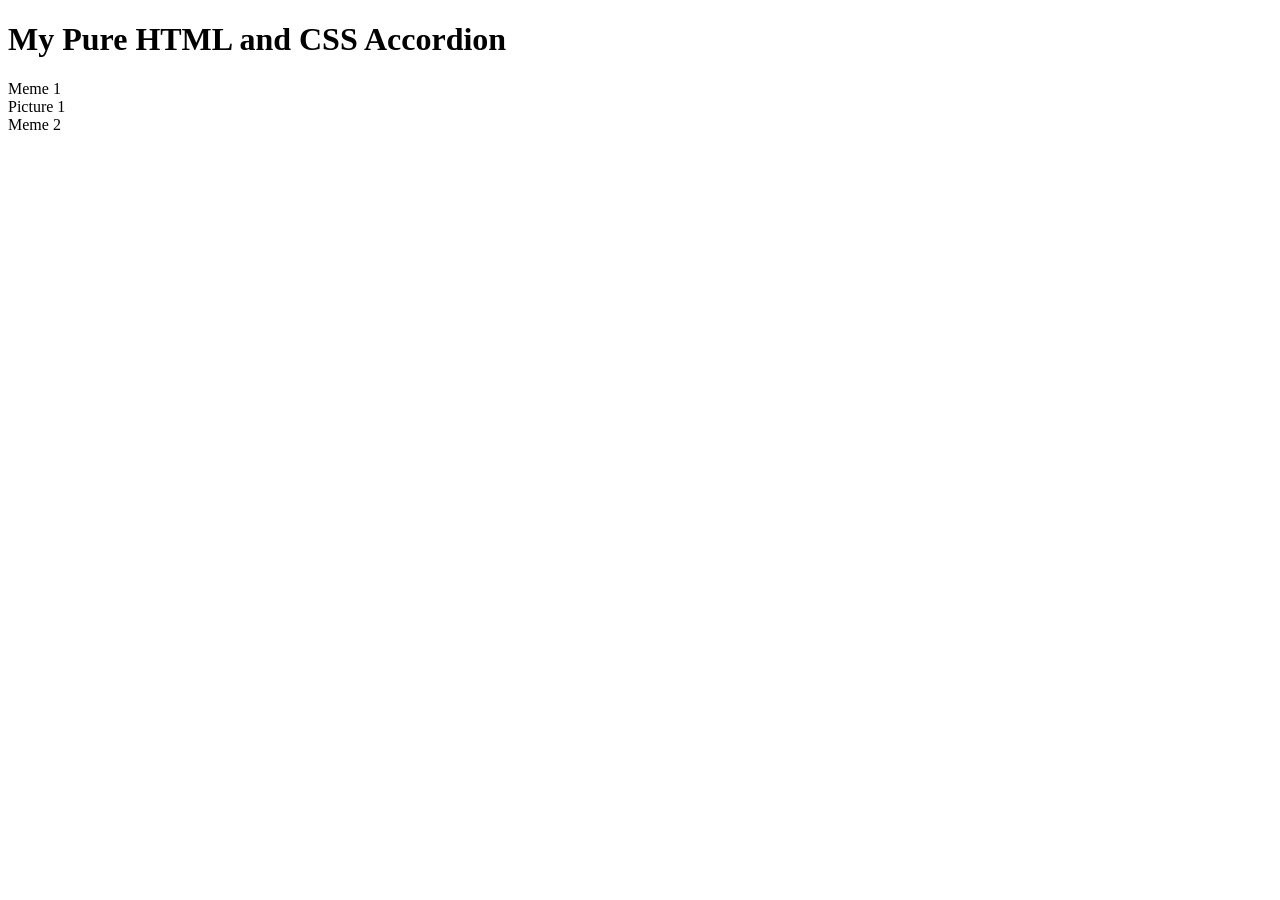
==== index.html @ 5f155d26 "feat: add input tag based accordion (Sun, 12 Mar 2023 16:43:28 GMT)" ====
<!DOCTYPE html>
<html lang="en">
<head>
    <meta charset="UTF-8">
    <meta http-equiv="X-UA-Compatible" content="IE=edge">
    <meta name="viewport" content="width=device-width, initial-scale=1.0">
    <title>CSS Bayan - Aleksei Fedorenko</title>
    <link rel="stylesheet" href="style.css">
</head>
<body>
    <main>
        <h1>My Pure HTML and CSS Accordion</h1>
        <div>
            <input type="radio" id="meme1" name="bayan" value="meme1"
                   checked>
            <label for="meme1">Meme 1</label>
            <div class="details">Picture 1</div>
        </div>
        <div>
            <input type="radio" id="meme2" name="bayan" value="meme2">
            <label for="meme2">Meme 2</label>
            <div class="details">Picture 2</div>
        </div>
    </main>
</body>
</html>
---- style.css ----
label {
    display: block;
}

input {
    display: none;
}

.details {
    display: none;
}

input:checked ~ .details {
    display: block;
}
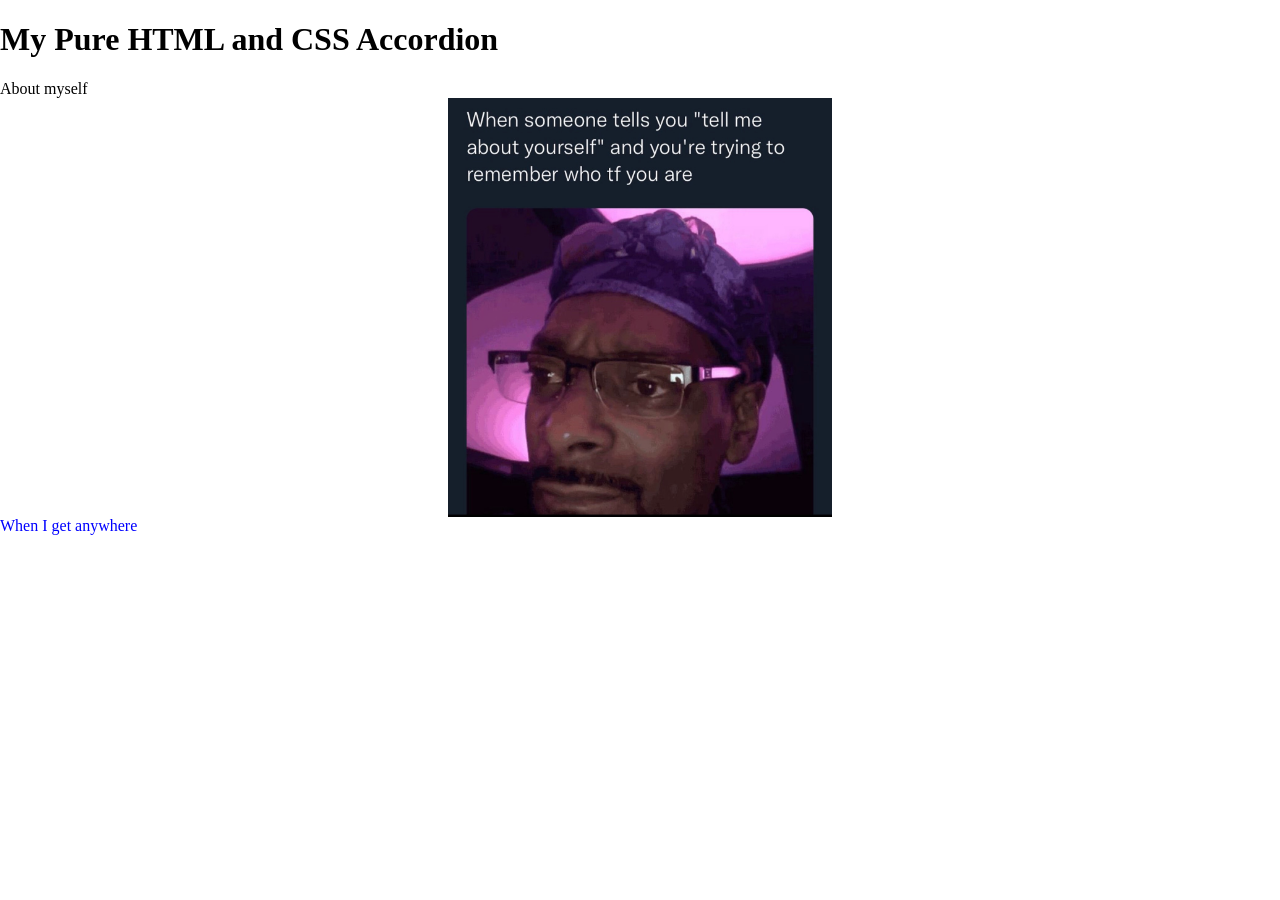
==== commit 26d98c85: "feat: add pictures animation (Sun, 12 Mar 2023 17:38:37 GMT)" ====
--- a/index.html
+++ b/index.html
@@ -10,17 +10,24 @@
 <body>
     <main>
         <h1>My Pure HTML and CSS Accordion</h1>
-        <div>
-            <input type="radio" id="meme1" name="bayan" value="meme1"
-                   checked>
-            <label for="meme1">Meme 1</label>
-            <div class="details">Picture 1</div>
-        </div>
-        <div>
-            <input type="radio" id="meme2" name="bayan" value="meme2">
-            <label for="meme2">Meme 2</label>
-            <div class="details">Picture 2</div>
+        <div class="accordion">
+            <div class="option-block">
+                <input type="radio" name="bayan"
+                    id="meme1"
+                    checked>
+                <label for="meme1">About myself</label>
+                <img class="details" 
+                    src="./assets/tell-me-about-yourself.PNG" 
+                    alt="A meme with Snoop Dogg">
+            </div>
+            <div class="option-block">
+                <input type="radio" name="bayan"
+                    id="meme2">
+                <label for="meme2">When I get anywhere</label>
+                <img class="details" 
+                    src="./assets/want-to-leave.PNG" 
+                    alt="A meme about introverts">
+            </div>
         </div>
     </main>
-</body>
-</html>+</body>
--- a/style.css
+++ b/style.css
@@ -1,3 +1,16 @@
+body {
+    margin: 0;
+}
+
+.accordion label {
+    color: blue;
+}
+
+.accordion:hover label,
+input:checked ~ label {
+    color: black;
+}
+
 label {
     display: block;
 }
@@ -6,10 +19,18 @@
     display: none;
 }
 
-.details {
-    display: none;
+.option-block:active {
+    opacity: 0.5;
 }
 
-input:checked ~ .details {
+.details {
     display: block;
+    margin: 0 auto;
+    width: 0;
+    transition: width 0.3s;
+}
+
+input:checked ~ .details,
+.option-block:hover .details {
+    width: 30%;
 }
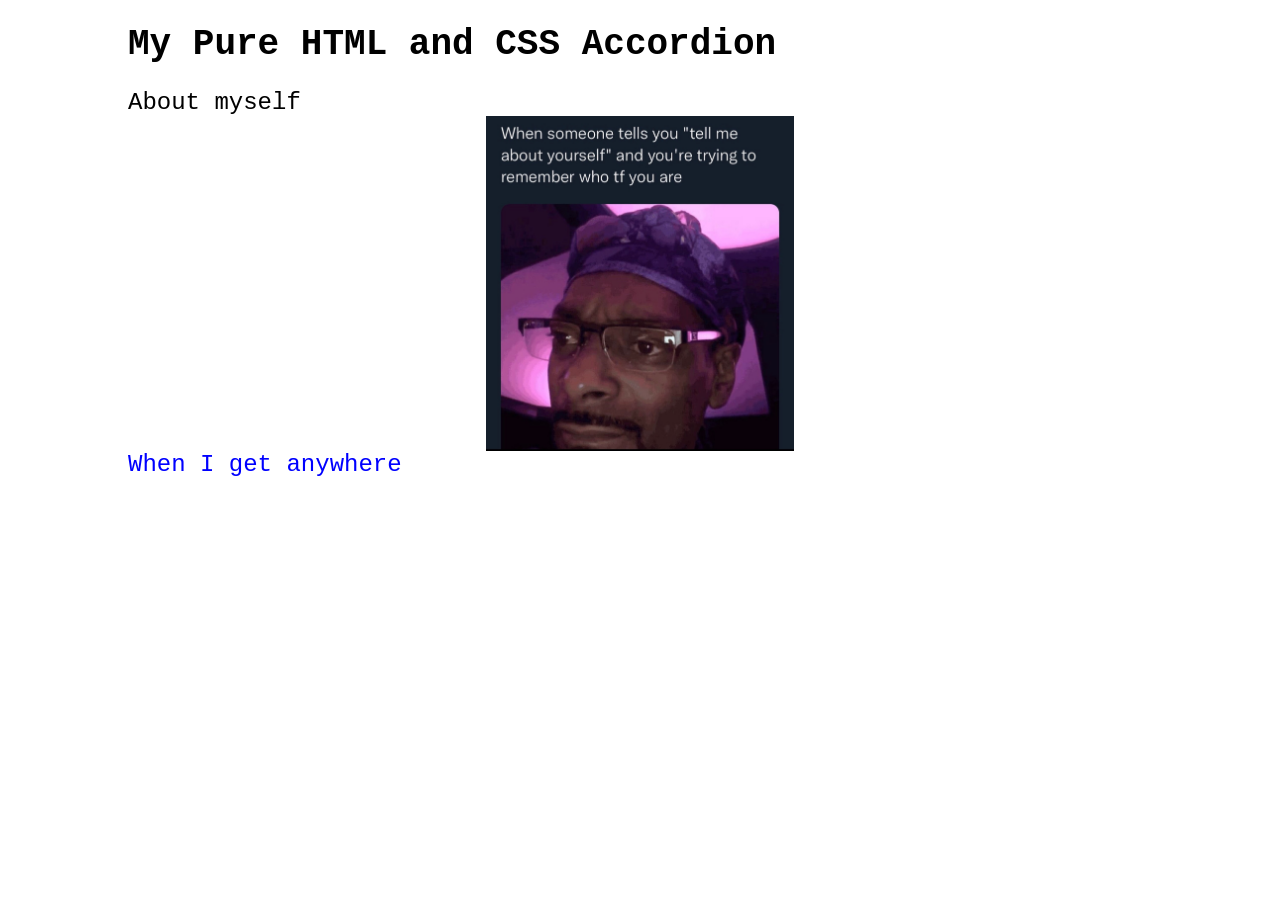
==== commit 8c76ef65: "fix: make pictures also clicable (Sun, 12 Mar 2023 18:44:08 GMT)" ====
--- a/index.html
+++ b/index.html
@@ -15,19 +15,30 @@
                 <input type="radio" name="bayan"
                     id="meme1"
                     checked>
-                <label for="meme1">About myself</label>
-                <img class="details" 
-                    src="./assets/tell-me-about-yourself.PNG" 
-                    alt="A meme with Snoop Dogg">
+                <label for="meme1">
+                    <div class="meme-title">
+                        <span class="option-title">About myself</span>
+                        <img class="plus-icon" src="./assets/plus-solid.svg" alt="">
+                    </div>
+                    <img class="meme-picture" 
+                        src="./assets/tell-me-about-yourself.PNG" 
+                        alt="A meme with Snoop Dogg">
+                </label>
             </div>
             <div class="option-block">
                 <input type="radio" name="bayan"
                     id="meme2">
-                <label for="meme2">When I get anywhere</label>
-                <img class="details" 
-                    src="./assets/want-to-leave.PNG" 
-                    alt="A meme about introverts">
+                <label for="meme2">
+                    <div class="meme-title">
+                        <span class="option-title">When I get anywhere</span>
+                        <img class="plus-icon" src="./assets/plus-solid.svg" alt="">
+                    </div>
+                    <img class="meme-picture" 
+                        src="./assets/want-to-leave.PNG" 
+                        alt="A meme about introverts">
+                </label>
             </div>
         </div>
     </main>
-</body>+</body>
+</html>
--- a/style.css
+++ b/style.css
@@ -1,5 +1,16 @@
 body {
     margin: 0;
+    font-size: clamp(16px, 5vw, 24px);
+    font-family: 'Courier New', Courier, monospace;
+}
+
+h1 {
+    font-size: 1.5em;
+}
+
+main {
+    width: clamp(310px, 80vw, 1500px);
+    margin: 0 auto;
 }
 
 .accordion label {
@@ -11,26 +22,46 @@
     color: black;
 }
 
-label {
-    display: block;
+.meme-title {
+    display: flex;
+    justify-content: space-between;
+    align-items: center;
 }
 
 input {
     display: none;
 }
 
+
+/* ANIMATION */
+
 .option-block:active {
     opacity: 0.5;
 }
 
-.details {
+.meme-picture {
     display: block;
     margin: 0 auto;
     width: 0;
     transition: width 0.3s;
 }
 
-input:checked ~ .details,
-.option-block:hover .details {
-    width: 30%;
-}+input:checked ~ label .meme-picture,
+.option-block:hover label .meme-picture {
+    width: clamp(200px, 30%, 600px);
+}
+
+.plus-icon {
+    visibility: hidden;
+    height: 15px;
+    transition: transform 0.3s;
+}
+
+.accordion:hover .plus-icon {
+    visibility: visible;
+}
+
+input:checked ~ label .plus-icon,
+.option-block:hover label .plus-icon {
+    transform: rotate(45deg);
+}
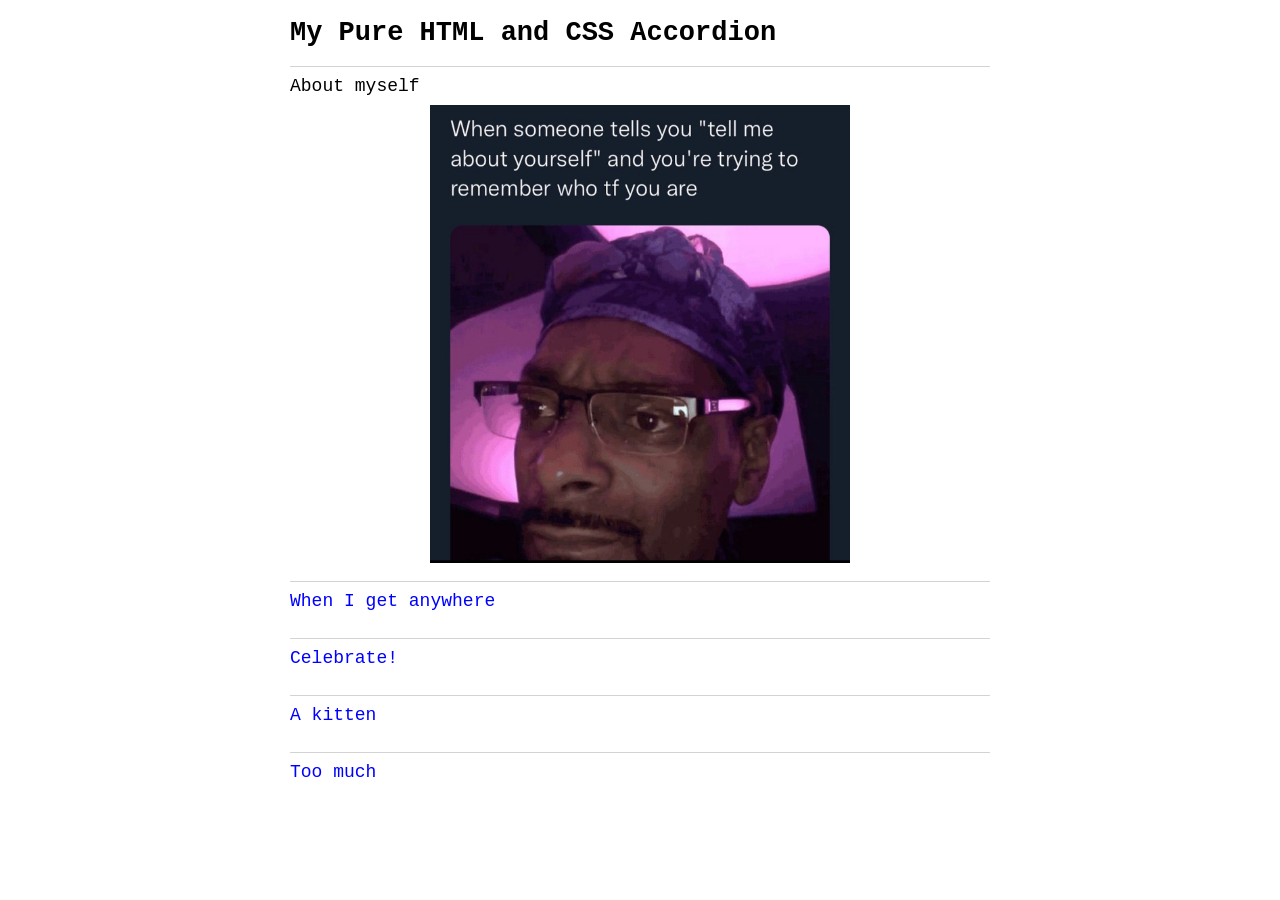
==== commit 2c870eb2: "feat: add all the memes (Sun, 12 Mar 2023 20:18:32 GMT)" ====
--- a/index.html
+++ b/index.html
@@ -25,6 +25,7 @@
                         alt="A meme with Snoop Dogg">
                 </label>
             </div>
+
             <div class="option-block">
                 <input type="radio" name="bayan"
                     id="meme2">
@@ -38,6 +39,48 @@
                         alt="A meme about introverts">
                 </label>
             </div>
+
+            <div class="option-block">
+                <input type="radio" name="bayan"
+                    id="meme3">
+                <label for="meme3">
+                    <div class="meme-title">
+                        <span class="option-title">Celebrate!</span>
+                        <img class="plus-icon" src="./assets/plus-solid.svg" alt="">
+                    </div>
+                    <img class="meme-picture" 
+                        src="./assets/feelings.PNG" 
+                        alt="A meme about celebrating your feelings">
+                </label>
+            </div>
+
+            <div class="option-block">
+                <input type="radio" name="bayan"
+                    id="meme4">
+                <label for="meme4">
+                    <div class="meme-title">
+                        <span class="option-title">A kitten</span>
+                        <img class="plus-icon" src="./assets/plus-solid.svg" alt="">
+                    </div>
+                    <img class="meme-picture" 
+                        src="./assets/jailed.JPG" 
+                        alt="A meme with a kitten">
+                </label>
+            </div>
+
+            <div class="option-block">
+                <input type="radio" name="bayan"
+                    id="meme5">
+                <label for="meme5">
+                    <div class="meme-title">
+                        <span class="option-title">Too much</span>
+                        <img class="plus-icon" src="./assets/plus-solid.svg" alt="">
+                    </div>
+                    <img class="meme-picture" 
+                        src="./assets/spoke-too-much.PNG" 
+                        alt="A meme about spoking too much">
+                </label>
+            </div>
         </div>
     </main>
 </body>
--- a/style.css
+++ b/style.css
@@ -1,6 +1,36 @@
+html {
+    font-size: 16px;
+}
+
+main {
+    width: 310px;
+    margin: 0 auto;
+}
+
+@media (min-width: 820px) {
+    html {
+        font-size: 18px;
+    }
+
+    main {
+        width: 700px;
+    }
+}
+
+@media (min-width: 1920px) {
+    html {
+        font-size: 24px;
+    }
+
+    main {
+        width: 1500px;
+    }
+}
+
+
+
 body {
     margin: 0;
-    font-size: clamp(16px, 5vw, 24px);
     font-family: 'Courier New', Courier, monospace;
 }
 
@@ -8,30 +38,45 @@
     font-size: 1.5em;
 }
 
-main {
-    width: clamp(310px, 80vw, 1500px);
-    margin: 0 auto;
+
+/* ACCORDION */
+
+.accordion {
+    display: flex;
+    flex-direction: column;
+    row-gap: 1rem;
 }
 
-.accordion label {
-    color: blue;
+.option-block {
+    border-top: solid 0.0625rem lightgray;
 }
 
-.accordion:hover label,
-input:checked ~ label {
+label {
     color: black;
+    cursor: pointer;
+}
+
+@media (hover: hover) {
+    label {
+        color: blue;
+    }
+
+    .accordion:hover label,
+    input:checked ~ label {
+        color: black;
+    }
 }
 
 .meme-title {
     display: flex;
     justify-content: space-between;
     align-items: center;
+    padding: 0.5rem 0;
 }
 
 input {
     display: none;
 }
-
 
 /* ANIMATION */
 
@@ -46,22 +91,63 @@
     transition: width 0.3s;
 }
 
-input:checked ~ label .meme-picture,
-.option-block:hover label .meme-picture {
-    width: clamp(200px, 30%, 600px);
+input:checked ~ label .meme-picture {
+    width: 80%;
+}
+
+@media (min-width: 820px) {
+    input:checked ~ label .meme-picture {
+        width: 60%
+    }
+}
+
+@media (min-width: 1920px) {
+    input:checked ~ label .meme-picture {
+        width: 40%
+    }
+}
+
+@media (hover: hover) {
+    input:checked ~ label .meme-picture {
+        transition: none;
+    }
+
+    .option-block:hover label .meme-picture {
+        width: 80%
+    }
+
+    @media (min-width: 820px) {
+        .option-block:hover label .meme-picture {
+            width: 60%
+        }
+    }
+    
+    @media (min-width: 1920px) {
+        .option-block:hover label .meme-picture {
+            width: 40%
+        }
+    }
 }
 
 .plus-icon {
-    visibility: hidden;
-    height: 15px;
+    height: 1rem;
     transition: transform 0.3s;
 }
 
-.accordion:hover .plus-icon {
-    visibility: visible;
+input:checked ~ label .plus-icon {
+    transform: rotate(45deg);
 }
 
-input:checked ~ label .plus-icon,
-.option-block:hover label .plus-icon {
-    transform: rotate(45deg);
+@media (hover: hover) {
+    .plus-icon {
+        visibility: hidden;
+    }
+
+    .accordion:hover .plus-icon {
+        visibility: visible;
+    }
+
+    .option-block:hover label .plus-icon {
+        transform: rotate(45deg);
+    }
 }
